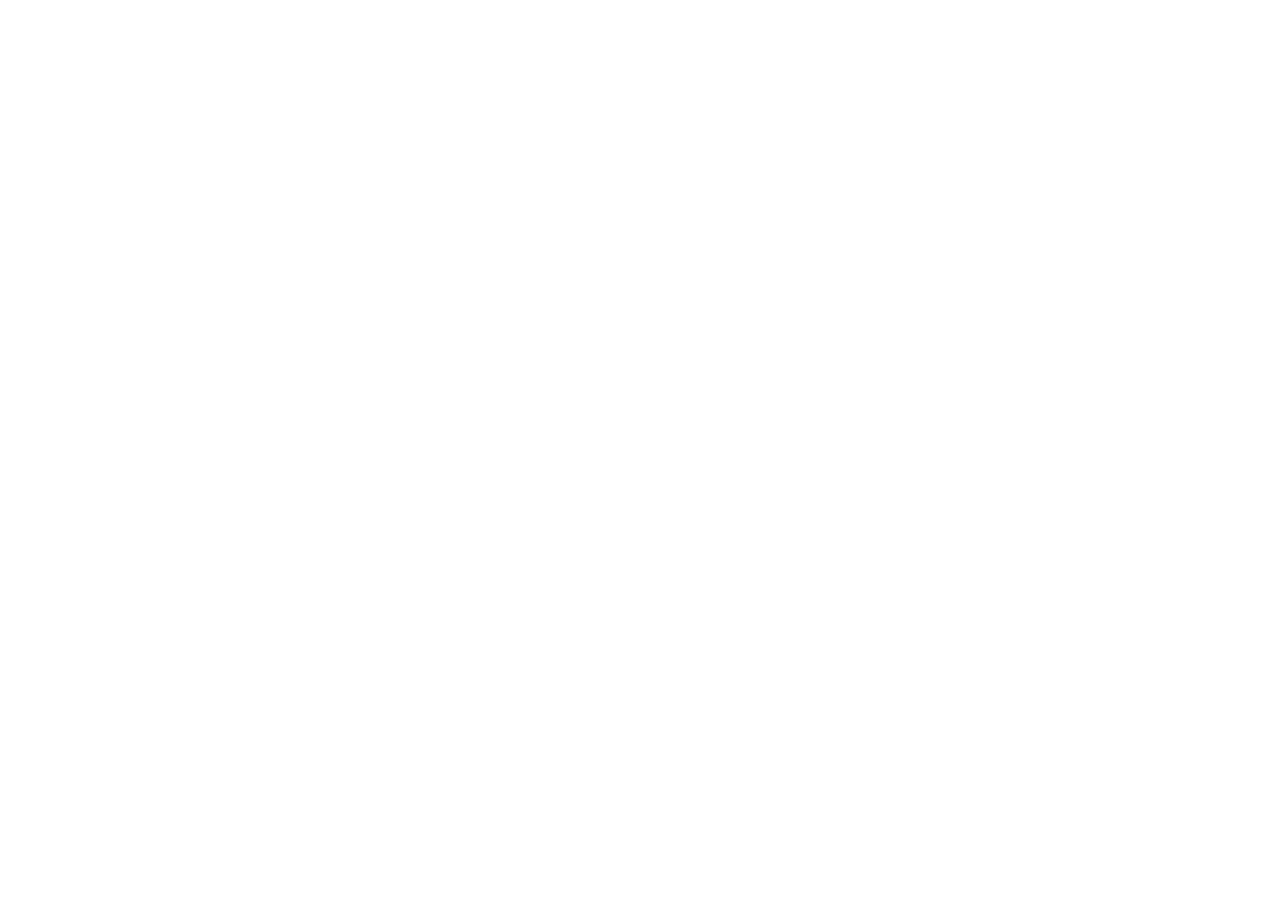
==== lattice/index.html @ 57333e08 "Added lattice demo" ====
<!doctype html><html lang="en"><head><meta charset="utf-8"/><link rel="icon" href="/favicon.ico"/><meta name="viewport" content="width=device-width,initial-scale=1"/><meta name="theme-color" content="#000000"/><meta name="description" content="Web site created using create-react-app"/><link rel="apple-touch-icon" href="/logo192.png"/><link rel="manifest" href="/manifest.json"/><title>React App</title><link href="/static/css/main.14fa075d.chunk.css" rel="stylesheet"></head><body><noscript>You need to enable JavaScript to run this app.</noscript><div id="root"></div><script>!function(e){function r(r){for(var n,f,l=r[0],a=r[1],i=r[2],p=0,s=[];p<l.length;p++)f=l[p],Object.prototype.hasOwnProperty.call(o,f)&&o[f]&&s.push(o[f][0]),o[f]=0;for(n in a)Object.prototype.hasOwnProperty.call(a,n)&&(e[n]=a[n]);for(c&&c(r);s.length;)s.shift()();return u.push.apply(u,i||[]),t()}function t(){for(var e,r=0;r<u.length;r++){for(var t=u[r],n=!0,l=1;l<t.length;l++){var a=t[l];0!==o[a]&&(n=!1)}n&&(u.splice(r--,1),e=f(f.s=t[0]))}return e}var n={},o={1:0},u=[];function f(r){if(n[r])return n[r].exports;var t=n[r]={i:r,l:!1,exports:{}};return e[r].call(t.exports,t,t.exports,f),t.l=!0,t.exports}f.m=e,f.c=n,f.d=function(e,r,t){f.o(e,r)||Object.defineProperty(e,r,{enumerable:!0,get:t})},f.r=function(e){"undefined"!=typeof Symbol&&Symbol.toStringTag&&Object.defineProperty(e,Symbol.toStringTag,{value:"Module"}),Object.defineProperty(e,"__esModule",{value:!0})},f.t=function(e,r){if(1&r&&(e=f(e)),8&r)return e;if(4&r&&"object"==typeof e&&e&&e.__esModule)return e;var t=Object.create(null);if(f.r(t),Object.defineProperty(t,"default",{enumerable:!0,value:e}),2&r&&"string"!=typeof e)for(var n in e)f.d(t,n,function(r){return e[r]}.bind(null,n));return t},f.n=function(e){var r=e&&e.__esModule?function(){return e.default}:function(){return e};return f.d(r,"a",r),r},f.o=function(e,r){return Object.prototype.hasOwnProperty.call(e,r)},f.p="/";var l=this["webpackJsonpfractal-frontend"]=this["webpackJsonpfractal-frontend"]||[],a=l.push.bind(l);l.push=r,l=l.slice();for(var i=0;i<l.length;i++)r(l[i]);var c=a;t()}([])</script><script src="/static/js/2.6d5d2275.chunk.js"></script><script src="/static/js/main.4ff1c468.chunk.js"></script></body></html>
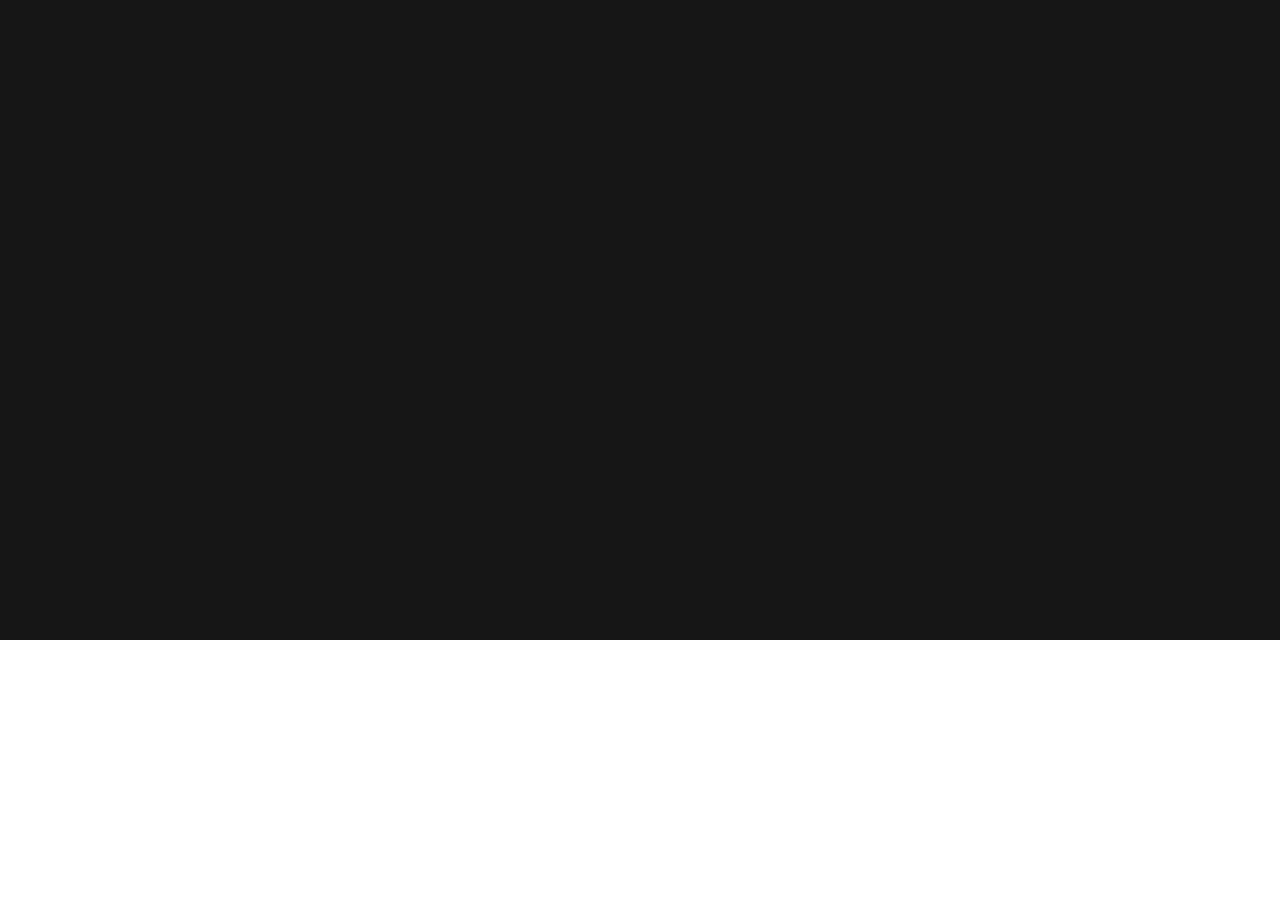
==== commit 9148c288: "Moved page to work" ====
--- a/lattice/index.html
+++ b/lattice/index.html
@@ -1 +1 @@
-<!doctype html><html lang="en"><head><meta charset="utf-8"/><link rel="icon" href="/favicon.ico"/><meta name="viewport" content="width=device-width,initial-scale=1"/><meta name="theme-color" content="#000000"/><meta name="description" content="Web site created using create-react-app"/><link rel="apple-touch-icon" href="/logo192.png"/><link rel="manifest" href="/manifest.json"/><title>React App</title><link href="/static/css/main.14fa075d.chunk.css" rel="stylesheet"></head><body><noscript>You need to enable JavaScript to run this app.</noscript><div id="root"></div><script>!function(e){function r(r){for(var n,f,l=r[0],a=r[1],i=r[2],p=0,s=[];p<l.length;p++)f=l[p],Object.prototype.hasOwnProperty.call(o,f)&&o[f]&&s.push(o[f][0]),o[f]=0;for(n in a)Object.prototype.hasOwnProperty.call(a,n)&&(e[n]=a[n]);for(c&&c(r);s.length;)s.shift()();return u.push.apply(u,i||[]),t()}function t(){for(var e,r=0;r<u.length;r++){for(var t=u[r],n=!0,l=1;l<t.length;l++){var a=t[l];0!==o[a]&&(n=!1)}n&&(u.splice(r--,1),e=f(f.s=t[0]))}return e}var n={},o={1:0},u=[];function f(r){if(n[r])return n[r].exports;var t=n[r]={i:r,l:!1,exports:{}};return e[r].call(t.exports,t,t.exports,f),t.l=!0,t.exports}f.m=e,f.c=n,f.d=function(e,r,t){f.o(e,r)||Object.defineProperty(e,r,{enumerable:!0,get:t})},f.r=function(e){"undefined"!=typeof Symbol&&Symbol.toStringTag&&Object.defineProperty(e,Symbol.toStringTag,{value:"Module"}),Object.defineProperty(e,"__esModule",{value:!0})},f.t=function(e,r){if(1&r&&(e=f(e)),8&r)return e;if(4&r&&"object"==typeof e&&e&&e.__esModule)return e;var t=Object.create(null);if(f.r(t),Object.defineProperty(t,"default",{enumerable:!0,value:e}),2&r&&"string"!=typeof e)for(var n in e)f.d(t,n,function(r){return e[r]}.bind(null,n));return t},f.n=function(e){var r=e&&e.__esModule?function(){return e.default}:function(){return e};return f.d(r,"a",r),r},f.o=function(e,r){return Object.prototype.hasOwnProperty.call(e,r)},f.p="/";var l=this["webpackJsonpfractal-frontend"]=this["webpackJsonpfractal-frontend"]||[],a=l.push.bind(l);l.push=r,l=l.slice();for(var i=0;i<l.length;i++)r(l[i]);var c=a;t()}([])</script><script src="/static/js/2.6d5d2275.chunk.js"></script><script src="/static/js/main.4ff1c468.chunk.js"></script></body></html>+<!doctype html><html lang="en"><head><meta charset="utf-8"/><link rel="icon" href="/lattice/favicon.ico"/><meta name="viewport" content="width=device-width,initial-scale=1"/><meta name="theme-color" content="#000000"/><meta name="description" content="Web site created using create-react-app"/><link rel="apple-touch-icon" href="/lattice/logo192.png"/><link rel="manifest" href="/lattice/manifest.json"/><title>React App</title><link href="/lattice/static/css/main.14fa075d.chunk.css" rel="stylesheet"></head><body><noscript>You need to enable JavaScript to run this app.</noscript><div id="root"></div><script>!function(e){function t(t){for(var n,l,a=t[0],f=t[1],i=t[2],p=0,s=[];p<a.length;p++)l=a[p],Object.prototype.hasOwnProperty.call(o,l)&&o[l]&&s.push(o[l][0]),o[l]=0;for(n in f)Object.prototype.hasOwnProperty.call(f,n)&&(e[n]=f[n]);for(c&&c(t);s.length;)s.shift()();return u.push.apply(u,i||[]),r()}function r(){for(var e,t=0;t<u.length;t++){for(var r=u[t],n=!0,a=1;a<r.length;a++){var f=r[a];0!==o[f]&&(n=!1)}n&&(u.splice(t--,1),e=l(l.s=r[0]))}return e}var n={},o={1:0},u=[];function l(t){if(n[t])return n[t].exports;var r=n[t]={i:t,l:!1,exports:{}};return e[t].call(r.exports,r,r.exports,l),r.l=!0,r.exports}l.m=e,l.c=n,l.d=function(e,t,r){l.o(e,t)||Object.defineProperty(e,t,{enumerable:!0,get:r})},l.r=function(e){"undefined"!=typeof Symbol&&Symbol.toStringTag&&Object.defineProperty(e,Symbol.toStringTag,{value:"Module"}),Object.defineProperty(e,"__esModule",{value:!0})},l.t=function(e,t){if(1&t&&(e=l(e)),8&t)return e;if(4&t&&"object"==typeof e&&e&&e.__esModule)return e;var r=Object.create(null);if(l.r(r),Object.defineProperty(r,"default",{enumerable:!0,value:e}),2&t&&"string"!=typeof e)for(var n in e)l.d(r,n,function(t){return e[t]}.bind(null,n));return r},l.n=function(e){var t=e&&e.__esModule?function(){return e.default}:function(){return e};return l.d(t,"a",t),t},l.o=function(e,t){return Object.prototype.hasOwnProperty.call(e,t)},l.p="/lattice/";var a=this["webpackJsonpfractal-frontend"]=this["webpackJsonpfractal-frontend"]||[],f=a.push.bind(a);a.push=t,a=a.slice();for(var i=0;i<a.length;i++)t(a[i]);var c=f;r()}([])</script><script src="/lattice/static/js/2.6d5d2275.chunk.js"></script><script src="/lattice/static/js/main.d60d9701.chunk.js"></script></body></html>--- a/lattice/static/css/main.14fa075d.chunk.css
+++ b/lattice/static/css/main.14fa075d.chunk.css
@@ -0,0 +1,2 @@
+body{margin:0;font-family:-apple-system,BlinkMacSystemFont,"Segoe UI","Roboto","Oxygen","Ubuntu","Cantarell","Fira Sans","Droid Sans","Helvetica Neue",sans-serif;-webkit-font-smoothing:antialiased;-moz-osx-font-smoothing:grayscale}code{font-family:source-code-pro,Menlo,Monaco,Consolas,"Courier New",monospace}body{height:100vh;padding:0}.stretch{width:100%;height:100%}
+/*# sourceMappingURL=main.14fa075d.chunk.css.map */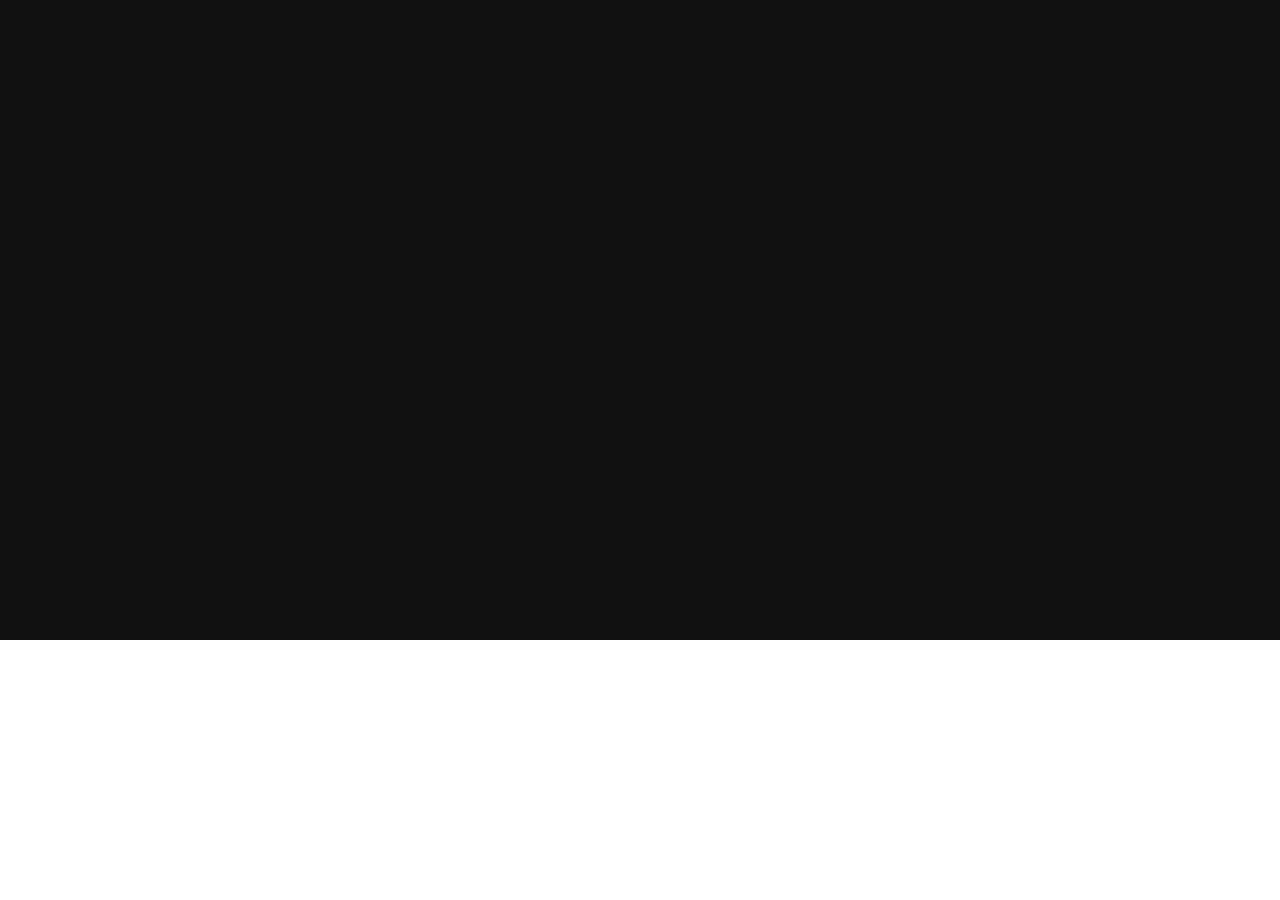
==== commit af4377b4: "Performance fixes" ====
--- a/lattice/index.html
+++ b/lattice/index.html
@@ -1 +1 @@
-<!doctype html><html lang="en"><head><meta charset="utf-8"/><link rel="icon" href="/lattice/favicon.ico"/><meta name="viewport" content="width=device-width,initial-scale=1"/><meta name="theme-color" content="#000000"/><meta name="description" content="Web site created using create-react-app"/><link rel="apple-touch-icon" href="/lattice/logo192.png"/><link rel="manifest" href="/lattice/manifest.json"/><title>React App</title><link href="/lattice/static/css/main.14fa075d.chunk.css" rel="stylesheet"></head><body><noscript>You need to enable JavaScript to run this app.</noscript><div id="root"></div><script>!function(e){function t(t){for(var n,l,a=t[0],f=t[1],i=t[2],p=0,s=[];p<a.length;p++)l=a[p],Object.prototype.hasOwnProperty.call(o,l)&&o[l]&&s.push(o[l][0]),o[l]=0;for(n in f)Object.prototype.hasOwnProperty.call(f,n)&&(e[n]=f[n]);for(c&&c(t);s.length;)s.shift()();return u.push.apply(u,i||[]),r()}function r(){for(var e,t=0;t<u.length;t++){for(var r=u[t],n=!0,a=1;a<r.length;a++){var f=r[a];0!==o[f]&&(n=!1)}n&&(u.splice(t--,1),e=l(l.s=r[0]))}return e}var n={},o={1:0},u=[];function l(t){if(n[t])return n[t].exports;var r=n[t]={i:t,l:!1,exports:{}};return e[t].call(r.exports,r,r.exports,l),r.l=!0,r.exports}l.m=e,l.c=n,l.d=function(e,t,r){l.o(e,t)||Object.defineProperty(e,t,{enumerable:!0,get:r})},l.r=function(e){"undefined"!=typeof Symbol&&Symbol.toStringTag&&Object.defineProperty(e,Symbol.toStringTag,{value:"Module"}),Object.defineProperty(e,"__esModule",{value:!0})},l.t=function(e,t){if(1&t&&(e=l(e)),8&t)return e;if(4&t&&"object"==typeof e&&e&&e.__esModule)return e;var r=Object.create(null);if(l.r(r),Object.defineProperty(r,"default",{enumerable:!0,value:e}),2&t&&"string"!=typeof e)for(var n in e)l.d(r,n,function(t){return e[t]}.bind(null,n));return r},l.n=function(e){var t=e&&e.__esModule?function(){return e.default}:function(){return e};return l.d(t,"a",t),t},l.o=function(e,t){return Object.prototype.hasOwnProperty.call(e,t)},l.p="/lattice/";var a=this["webpackJsonpfractal-frontend"]=this["webpackJsonpfractal-frontend"]||[],f=a.push.bind(a);a.push=t,a=a.slice();for(var i=0;i<a.length;i++)t(a[i]);var c=f;r()}([])</script><script src="/lattice/static/js/2.6d5d2275.chunk.js"></script><script src="/lattice/static/js/main.d60d9701.chunk.js"></script></body></html>+<!doctype html><html lang="en"><head><meta charset="utf-8"/><link rel="icon" href="/lattice/favicon.ico"/><meta name="viewport" content="width=device-width,initial-scale=1"/><meta name="theme-color" content="#000000"/><meta name="description" content="Web site created using create-react-app"/><link rel="apple-touch-icon" href="/lattice/logo192.png"/><link rel="manifest" href="/lattice/manifest.json"/><title>React App</title><link href="/lattice/static/css/main.14fa075d.chunk.css" rel="stylesheet"></head><body><noscript>You need to enable JavaScript to run this app.</noscript><div id="root"></div><script>!function(e){function t(t){for(var n,l,a=t[0],f=t[1],i=t[2],p=0,s=[];p<a.length;p++)l=a[p],Object.prototype.hasOwnProperty.call(o,l)&&o[l]&&s.push(o[l][0]),o[l]=0;for(n in f)Object.prototype.hasOwnProperty.call(f,n)&&(e[n]=f[n]);for(c&&c(t);s.length;)s.shift()();return u.push.apply(u,i||[]),r()}function r(){for(var e,t=0;t<u.length;t++){for(var r=u[t],n=!0,a=1;a<r.length;a++){var f=r[a];0!==o[f]&&(n=!1)}n&&(u.splice(t--,1),e=l(l.s=r[0]))}return e}var n={},o={1:0},u=[];function l(t){if(n[t])return n[t].exports;var r=n[t]={i:t,l:!1,exports:{}};return e[t].call(r.exports,r,r.exports,l),r.l=!0,r.exports}l.m=e,l.c=n,l.d=function(e,t,r){l.o(e,t)||Object.defineProperty(e,t,{enumerable:!0,get:r})},l.r=function(e){"undefined"!=typeof Symbol&&Symbol.toStringTag&&Object.defineProperty(e,Symbol.toStringTag,{value:"Module"}),Object.defineProperty(e,"__esModule",{value:!0})},l.t=function(e,t){if(1&t&&(e=l(e)),8&t)return e;if(4&t&&"object"==typeof e&&e&&e.__esModule)return e;var r=Object.create(null);if(l.r(r),Object.defineProperty(r,"default",{enumerable:!0,value:e}),2&t&&"string"!=typeof e)for(var n in e)l.d(r,n,function(t){return e[t]}.bind(null,n));return r},l.n=function(e){var t=e&&e.__esModule?function(){return e.default}:function(){return e};return l.d(t,"a",t),t},l.o=function(e,t){return Object.prototype.hasOwnProperty.call(e,t)},l.p="/lattice/";var a=this["webpackJsonpfractal-frontend"]=this["webpackJsonpfractal-frontend"]||[],f=a.push.bind(a);a.push=t,a=a.slice();for(var i=0;i<a.length;i++)t(a[i]);var c=f;r()}([])</script><script src="/lattice/static/js/2.4c2bda66.chunk.js"></script><script src="/lattice/static/js/main.c335b61d.chunk.js"></script></body></html>